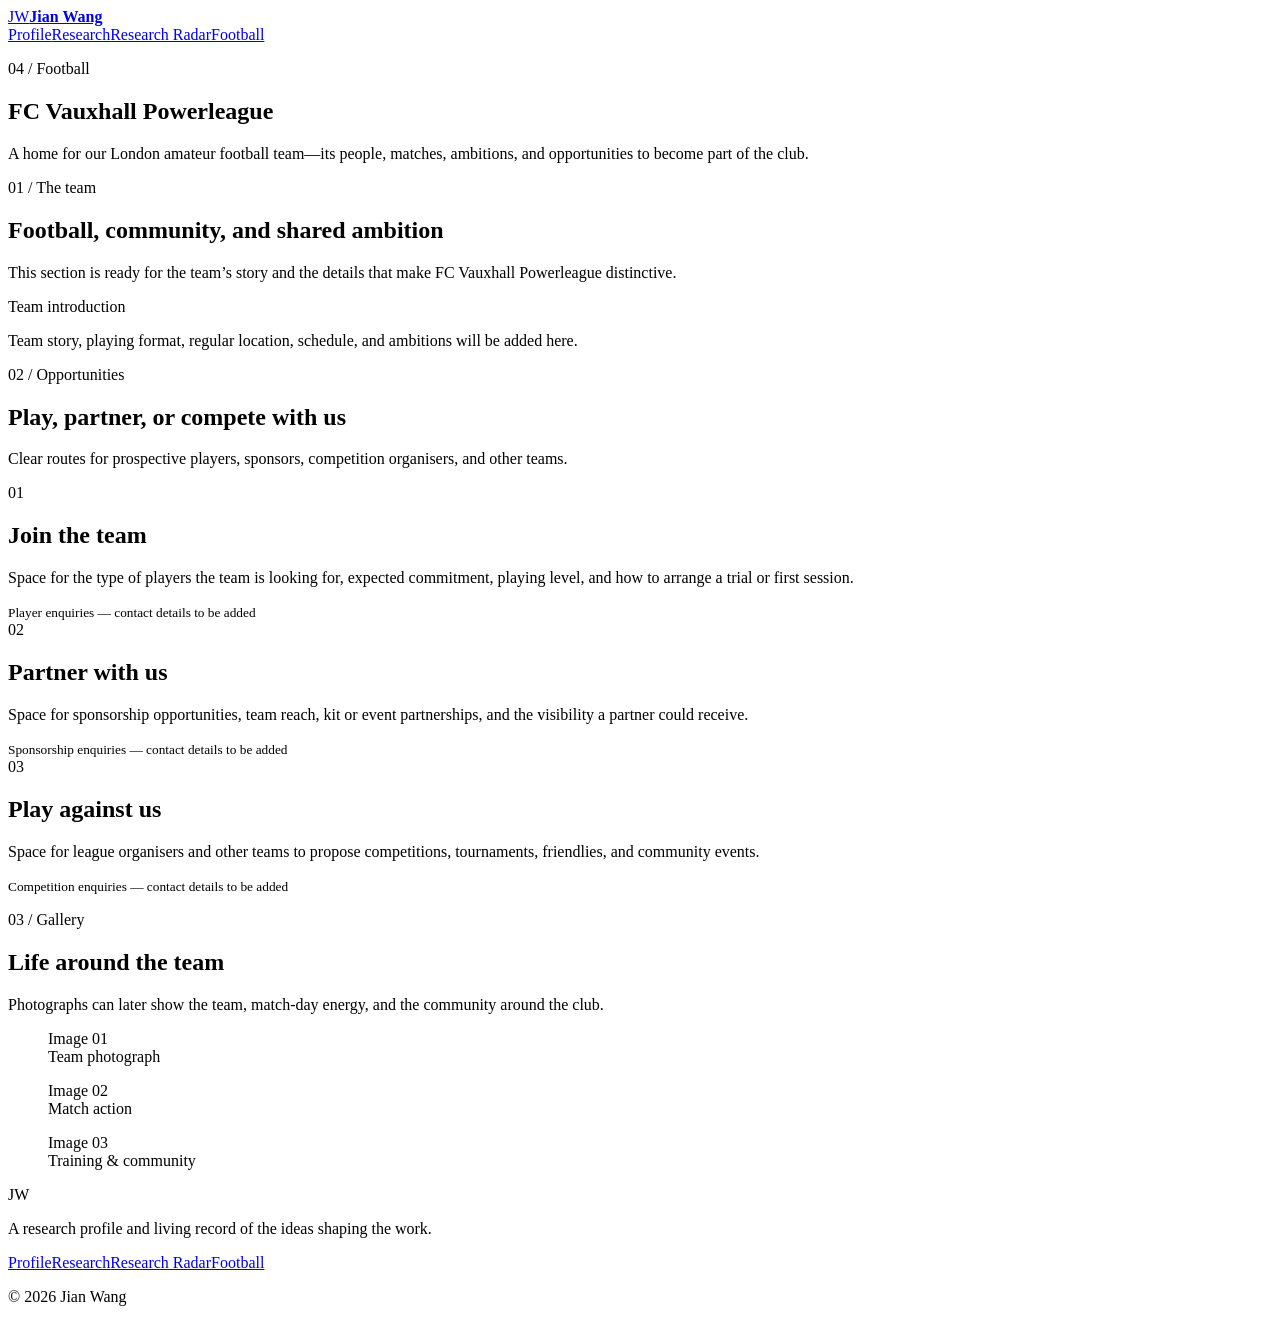
==== football/index.html @ c013a2a4 "Publish updated personal website layout" ====
<!DOCTYPE html><html lang="en"><head><meta charSet="utf-8"/><meta name="viewport" content="width=device-width, initial-scale=1"/><link rel="stylesheet" href="/rq-7f3c9a8d4e21b6c5/styles.css"/><title>Jian Wang, PhD — Molecular &amp; Cell Biologist</title><meta name="description" content="Postdoctoral researcher connecting mechanistic molecular and cell biology with single-cell transcriptomics and computational systems biology."/><meta property="og:title" content="Jian Wang, PhD — Molecular &amp; Cell Biologist"/><meta property="og:description" content="Research profile, selected work, publications, and a curated Research Radar by Jian Wang."/><meta property="og:image" content="https://jianbro2020.github.io/rq-7f3c9a8d4e21b6c5/og.png"/><meta property="og:image:width" content="1731"/><meta property="og:image:height" content="909"/><meta property="og:image:alt" content="Jian Wang research profile and Research Radar"/><meta name="twitter:card" content="summary_large_image"/><meta name="twitter:title" content="Jian Wang, PhD — Molecular &amp; Cell Biologist"/><meta name="twitter:description" content="Research profile, selected work, publications, and a curated Research Radar by Jian Wang."/><meta name="twitter:image" content="https://jianbro2020.github.io/rq-7f3c9a8d4e21b6c5/og.png"/>
<meta name="robots" content="noindex, nofollow, noarchive"/><link rel="canonical" href="https://jianbro2020.github.io/rq-7f3c9a8d4e21b6c5/football/"/></head><body><main><header class="site-header"><a class="wordmark" href="/rq-7f3c9a8d4e21b6c5/" aria-label="Jian Wang — Profile"><span>JW</span><strong>Jian Wang</strong></a><nav aria-label="Primary navigation"><a class="" href="/rq-7f3c9a8d4e21b6c5/">Profile</a><a class="" href="/rq-7f3c9a8d4e21b6c5/research/">Research</a><a class="" href="/rq-7f3c9a8d4e21b6c5/radar/">Research Radar</a><a class="active" href="/rq-7f3c9a8d4e21b6c5/football/">Football</a></nav></header><section class="page-hero football-hero"><p class="page-number">04 / Football</p><h1>FC Vauxhall Powerleague</h1><p>A home for our London amateur football team—its people, matches, ambitions, and opportunities to become part of the club.</p><div class="hero-line"></div></section><section class="content-section football-intro"><div class="section-title"><p class="section-index">01<!-- --> / <!-- -->The team</p><h2>Football, community, and shared ambition</h2><p class="section-intro">This section is ready for the team’s story and the details that make FC Vauxhall Powerleague distinctive.</p></div><div class="football-story-placeholder"><span>Team introduction</span><p>Team story, playing format, regular location, schedule, and ambitions will be added here.</p></div></section><section class="content-section football-opportunities"><div class="section-title"><p class="section-index">02<!-- --> / <!-- -->Opportunities</p><h2>Play, partner, or compete with us</h2><p class="section-intro">Clear routes for prospective players, sponsors, competition organisers, and other teams.</p></div><div class="opportunity-grid"><article><span>01</span><h2>Join the team</h2><p>Space for the type of players the team is looking for, expected commitment, playing level, and how to arrange a trial or first session.</p><small>Player enquiries — contact details to be added</small></article><article><span>02</span><h2>Partner with us</h2><p>Space for sponsorship opportunities, team reach, kit or event partnerships, and the visibility a partner could receive.</p><small>Sponsorship enquiries — contact details to be added</small></article><article><span>03</span><h2>Play against us</h2><p>Space for league organisers and other teams to propose competitions, tournaments, friendlies, and community events.</p><small>Competition enquiries — contact details to be added</small></article></div></section><section class="content-section football-gallery"><div class="section-title"><p class="section-index">03<!-- --> / <!-- -->Gallery</p><h2>Life around the team</h2><p class="section-intro">Photographs can later show the team, match-day energy, and the community around the club.</p></div><div class="football-gallery-grid"><figure><div class="football-image-placeholder"><span>Image <!-- -->01</span></div><figcaption>Team photograph</figcaption></figure><figure><div class="football-image-placeholder"><span>Image <!-- -->02</span></div><figcaption>Match action</figcaption></figure><figure><div class="football-image-placeholder"><span>Image <!-- -->03</span></div><figcaption>Training &amp; community</figcaption></figure></div></section><footer class="site-footer"><div><span class="footer-mark">JW</span><p>A research profile and living record of the ideas shaping the work.</p></div><div class="footer-nav"><a href="/rq-7f3c9a8d4e21b6c5/">Profile</a><a href="/rq-7f3c9a8d4e21b6c5/research/">Research</a><a href="/rq-7f3c9a8d4e21b6c5/radar/">Research Radar</a><a href="/rq-7f3c9a8d4e21b6c5/football/">Football</a></div><p class="copyright">© <!-- -->2026<!-- --> Jian Wang</p></footer></main></body></html>
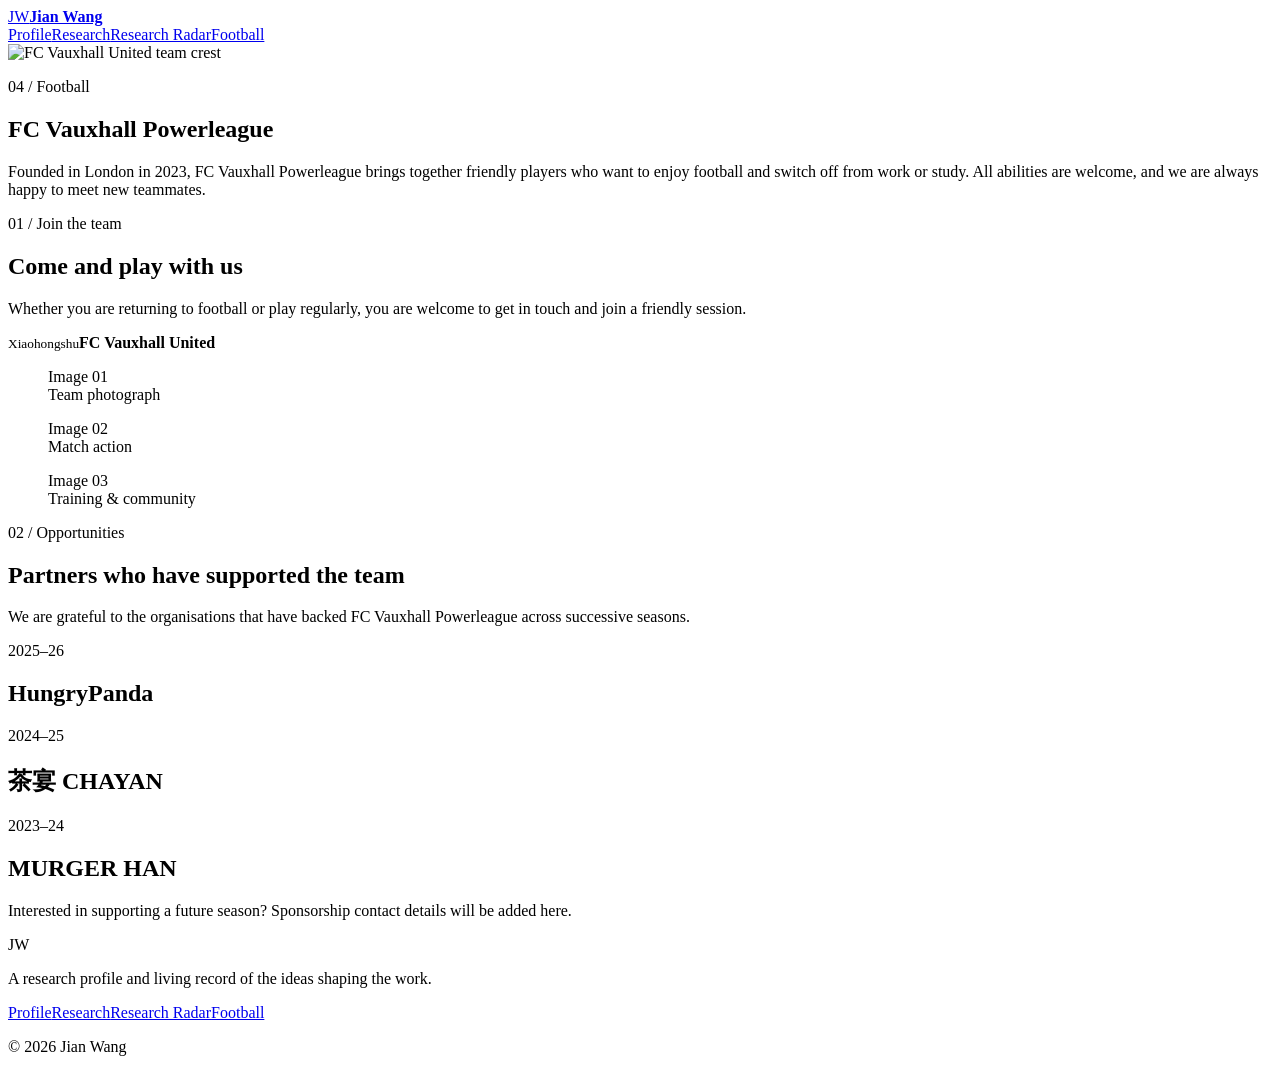
==== commit d4420971: "Publish profile and football layout update" ====
--- a/football/index.html
+++ b/football/index.html
@@ -1,2 +1,2 @@
-<!DOCTYPE html><html lang="en"><head><meta charSet="utf-8"/><meta name="viewport" content="width=device-width, initial-scale=1"/><link rel="stylesheet" href="/rq-7f3c9a8d4e21b6c5/styles.css"/><title>Jian Wang, PhD — Molecular &amp; Cell Biologist</title><meta name="description" content="Postdoctoral researcher connecting mechanistic molecular and cell biology with single-cell transcriptomics and computational systems biology."/><meta property="og:title" content="Jian Wang, PhD — Molecular &amp; Cell Biologist"/><meta property="og:description" content="Research profile, selected work, publications, and a curated Research Radar by Jian Wang."/><meta property="og:image" content="https://jianbro2020.github.io/rq-7f3c9a8d4e21b6c5/og.png"/><meta property="og:image:width" content="1731"/><meta property="og:image:height" content="909"/><meta property="og:image:alt" content="Jian Wang research profile and Research Radar"/><meta name="twitter:card" content="summary_large_image"/><meta name="twitter:title" content="Jian Wang, PhD — Molecular &amp; Cell Biologist"/><meta name="twitter:description" content="Research profile, selected work, publications, and a curated Research Radar by Jian Wang."/><meta name="twitter:image" content="https://jianbro2020.github.io/rq-7f3c9a8d4e21b6c5/og.png"/>
-<meta name="robots" content="noindex, nofollow, noarchive"/><link rel="canonical" href="https://jianbro2020.github.io/rq-7f3c9a8d4e21b6c5/football/"/></head><body><main><header class="site-header"><a class="wordmark" href="/rq-7f3c9a8d4e21b6c5/" aria-label="Jian Wang — Profile"><span>JW</span><strong>Jian Wang</strong></a><nav aria-label="Primary navigation"><a class="" href="/rq-7f3c9a8d4e21b6c5/">Profile</a><a class="" href="/rq-7f3c9a8d4e21b6c5/research/">Research</a><a class="" href="/rq-7f3c9a8d4e21b6c5/radar/">Research Radar</a><a class="active" href="/rq-7f3c9a8d4e21b6c5/football/">Football</a></nav></header><section class="page-hero football-hero"><p class="page-number">04 / Football</p><h1>FC Vauxhall Powerleague</h1><p>A home for our London amateur football team—its people, matches, ambitions, and opportunities to become part of the club.</p><div class="hero-line"></div></section><section class="content-section football-intro"><div class="section-title"><p class="section-index">01<!-- --> / <!-- -->The team</p><h2>Football, community, and shared ambition</h2><p class="section-intro">This section is ready for the team’s story and the details that make FC Vauxhall Powerleague distinctive.</p></div><div class="football-story-placeholder"><span>Team introduction</span><p>Team story, playing format, regular location, schedule, and ambitions will be added here.</p></div></section><section class="content-section football-opportunities"><div class="section-title"><p class="section-index">02<!-- --> / <!-- -->Opportunities</p><h2>Play, partner, or compete with us</h2><p class="section-intro">Clear routes for prospective players, sponsors, competition organisers, and other teams.</p></div><div class="opportunity-grid"><article><span>01</span><h2>Join the team</h2><p>Space for the type of players the team is looking for, expected commitment, playing level, and how to arrange a trial or first session.</p><small>Player enquiries — contact details to be added</small></article><article><span>02</span><h2>Partner with us</h2><p>Space for sponsorship opportunities, team reach, kit or event partnerships, and the visibility a partner could receive.</p><small>Sponsorship enquiries — contact details to be added</small></article><article><span>03</span><h2>Play against us</h2><p>Space for league organisers and other teams to propose competitions, tournaments, friendlies, and community events.</p><small>Competition enquiries — contact details to be added</small></article></div></section><section class="content-section football-gallery"><div class="section-title"><p class="section-index">03<!-- --> / <!-- -->Gallery</p><h2>Life around the team</h2><p class="section-intro">Photographs can later show the team, match-day energy, and the community around the club.</p></div><div class="football-gallery-grid"><figure><div class="football-image-placeholder"><span>Image <!-- -->01</span></div><figcaption>Team photograph</figcaption></figure><figure><div class="football-image-placeholder"><span>Image <!-- -->02</span></div><figcaption>Match action</figcaption></figure><figure><div class="football-image-placeholder"><span>Image <!-- -->03</span></div><figcaption>Training &amp; community</figcaption></figure></div></section><footer class="site-footer"><div><span class="footer-mark">JW</span><p>A research profile and living record of the ideas shaping the work.</p></div><div class="footer-nav"><a href="/rq-7f3c9a8d4e21b6c5/">Profile</a><a href="/rq-7f3c9a8d4e21b6c5/research/">Research</a><a href="/rq-7f3c9a8d4e21b6c5/radar/">Research Radar</a><a href="/rq-7f3c9a8d4e21b6c5/football/">Football</a></div><p class="copyright">© <!-- -->2026<!-- --> Jian Wang</p></footer></main></body></html>+<!DOCTYPE html><html lang="en"><head><meta charSet="utf-8"/><meta name="viewport" content="width=device-width, initial-scale=1"/><link rel="preload" href="/rq-7f3c9a8d4e21b6c5/fc-vauxhall-united-logo.jpg" as="image"/><link rel="stylesheet" href="/rq-7f3c9a8d4e21b6c5/styles.css"/><title>Jian Wang, PhD — Molecular &amp; Cell Biologist</title><meta name="description" content="Postdoctoral researcher connecting mechanistic molecular and cell biology with single-cell transcriptomics and computational systems biology."/><meta property="og:title" content="Jian Wang, PhD — Molecular &amp; Cell Biologist"/><meta property="og:description" content="Research profile, selected work, publications, and a curated Research Radar by Jian Wang."/><meta property="og:image" content="https://jianbro2020.github.io/rq-7f3c9a8d4e21b6c5/og.png"/><meta property="og:image:width" content="1731"/><meta property="og:image:height" content="909"/><meta property="og:image:alt" content="Jian Wang research profile and Research Radar"/><meta name="twitter:card" content="summary_large_image"/><meta name="twitter:title" content="Jian Wang, PhD — Molecular &amp; Cell Biologist"/><meta name="twitter:description" content="Research profile, selected work, publications, and a curated Research Radar by Jian Wang."/><meta name="twitter:image" content="https://jianbro2020.github.io/rq-7f3c9a8d4e21b6c5/og.png"/>
+<meta name="robots" content="noindex, nofollow, noarchive"/><link rel="canonical" href="https://jianbro2020.github.io/rq-7f3c9a8d4e21b6c5/football/"/></head><body><main><header class="site-header"><a class="wordmark" href="/rq-7f3c9a8d4e21b6c5/" aria-label="Jian Wang — Profile"><span>JW</span><strong>Jian Wang</strong></a><nav aria-label="Primary navigation"><a class="" href="/rq-7f3c9a8d4e21b6c5/">Profile</a><a class="" href="/rq-7f3c9a8d4e21b6c5/research/">Research</a><a class="" href="/rq-7f3c9a8d4e21b6c5/radar/">Research Radar</a><a class="active" href="/rq-7f3c9a8d4e21b6c5/football/">Football</a></nav></header><section class="football-hero"><div class="football-hero-copy"><div class="football-identity"><img class="football-logo" src="/rq-7f3c9a8d4e21b6c5/fc-vauxhall-united-logo.jpg" alt="FC Vauxhall United team crest"/><div><p class="page-number">04 / Football</p><h1>FC Vauxhall Powerleague</h1></div></div><p class="football-introduction">Founded in London in 2023, FC Vauxhall Powerleague brings together friendly players who want to enjoy football and switch off from work or study. All abilities are welcome, and we are always happy to meet new teammates.</p><div class="join-team-card"><span>01 / Join the team</span><h2>Come and play with us</h2><p>Whether you are returning to football or play regularly, you are welcome to get in touch and join a friendly session.</p><div class="xiaohongshu-account"><small>Xiaohongshu</small><strong>FC Vauxhall United</strong></div></div></div><div class="football-gallery-top" aria-label="Team gallery placeholders"><figure><div class="football-image-placeholder"><span>Image <!-- -->01</span></div><figcaption>Team photograph</figcaption></figure><figure><div class="football-image-placeholder"><span>Image <!-- -->02</span></div><figcaption>Match action</figcaption></figure><figure><div class="football-image-placeholder"><span>Image <!-- -->03</span></div><figcaption>Training &amp; community</figcaption></figure></div><div class="hero-line"></div></section><section class="content-section football-opportunities"><div class="section-title"><p class="section-index">02<!-- --> / <!-- -->Opportunities</p><h2>Partners who have supported the team</h2><p class="section-intro">We are grateful to the organisations that have backed FC Vauxhall Powerleague across successive seasons.</p></div><div class="sponsor-history"><article><span>2025–26</span><h2>HungryPanda</h2></article><article><span>2024–25</span><h2>茶宴 CHAYAN</h2></article><article><span>2023–24</span><h2>MURGER HAN</h2></article></div><p class="sponsor-note">Interested in supporting a future season? Sponsorship contact details will be added here.</p></section><footer class="site-footer"><div><span class="footer-mark">JW</span><p>A research profile and living record of the ideas shaping the work.</p></div><div class="footer-nav"><a href="/rq-7f3c9a8d4e21b6c5/">Profile</a><a href="/rq-7f3c9a8d4e21b6c5/research/">Research</a><a href="/rq-7f3c9a8d4e21b6c5/radar/">Research Radar</a><a href="/rq-7f3c9a8d4e21b6c5/football/">Football</a></div><p class="copyright">© <!-- -->2026<!-- --> Jian Wang</p></footer></main></body></html>
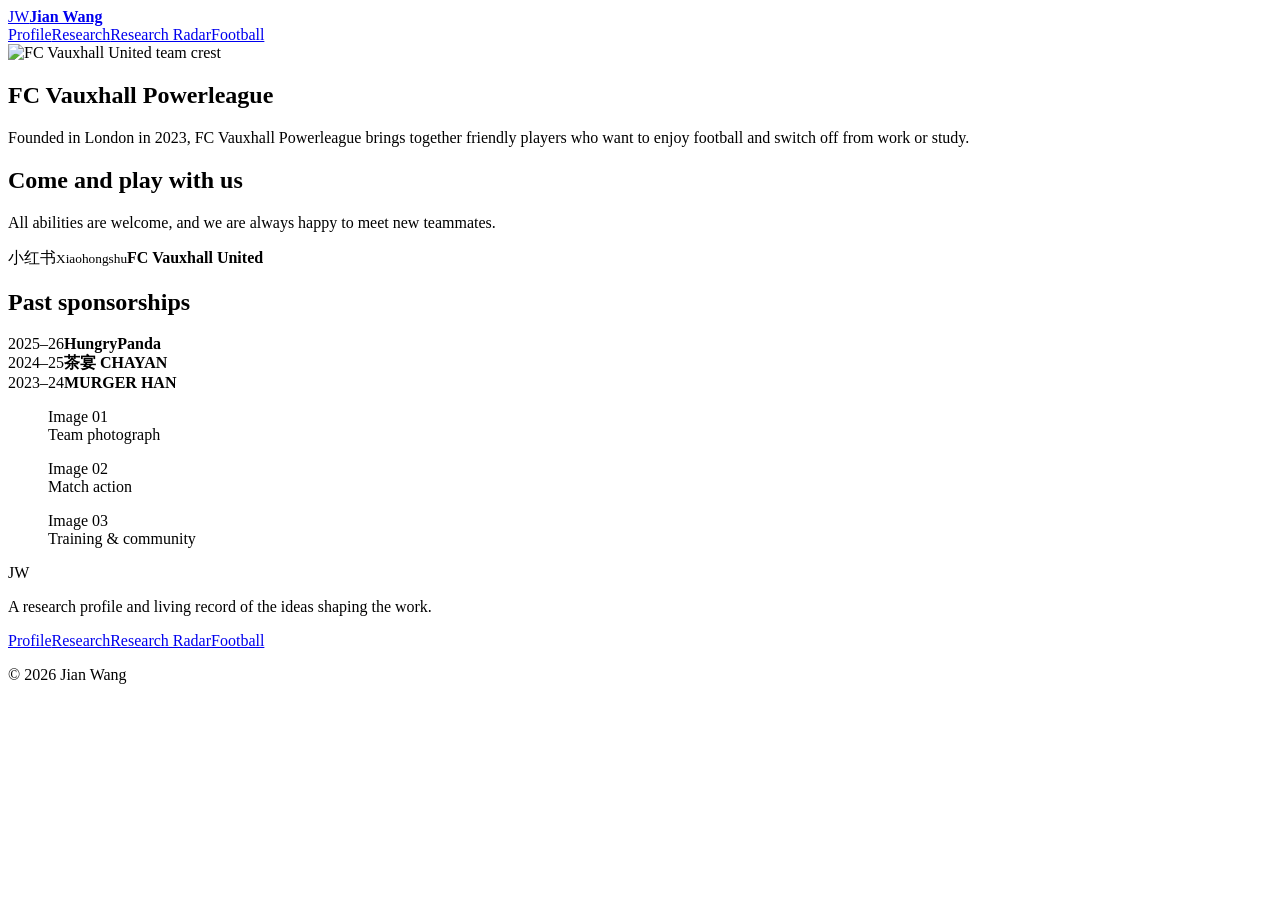
==== commit 2cdcb34b: "Publish simplified profile and football layout" ====
--- a/football/index.html
+++ b/football/index.html
@@ -1,2 +1,2 @@
-<!DOCTYPE html><html lang="en"><head><meta charSet="utf-8"/><meta name="viewport" content="width=device-width, initial-scale=1"/><link rel="preload" href="/rq-7f3c9a8d4e21b6c5/fc-vauxhall-united-logo.jpg" as="image"/><link rel="stylesheet" href="/rq-7f3c9a8d4e21b6c5/styles.css"/><title>Jian Wang, PhD — Molecular &amp; Cell Biologist</title><meta name="description" content="Postdoctoral researcher connecting mechanistic molecular and cell biology with single-cell transcriptomics and computational systems biology."/><meta property="og:title" content="Jian Wang, PhD — Molecular &amp; Cell Biologist"/><meta property="og:description" content="Research profile, selected work, publications, and a curated Research Radar by Jian Wang."/><meta property="og:image" content="https://jianbro2020.github.io/rq-7f3c9a8d4e21b6c5/og.png"/><meta property="og:image:width" content="1731"/><meta property="og:image:height" content="909"/><meta property="og:image:alt" content="Jian Wang research profile and Research Radar"/><meta name="twitter:card" content="summary_large_image"/><meta name="twitter:title" content="Jian Wang, PhD — Molecular &amp; Cell Biologist"/><meta name="twitter:description" content="Research profile, selected work, publications, and a curated Research Radar by Jian Wang."/><meta name="twitter:image" content="https://jianbro2020.github.io/rq-7f3c9a8d4e21b6c5/og.png"/>
-<meta name="robots" content="noindex, nofollow, noarchive"/><link rel="canonical" href="https://jianbro2020.github.io/rq-7f3c9a8d4e21b6c5/football/"/></head><body><main><header class="site-header"><a class="wordmark" href="/rq-7f3c9a8d4e21b6c5/" aria-label="Jian Wang — Profile"><span>JW</span><strong>Jian Wang</strong></a><nav aria-label="Primary navigation"><a class="" href="/rq-7f3c9a8d4e21b6c5/">Profile</a><a class="" href="/rq-7f3c9a8d4e21b6c5/research/">Research</a><a class="" href="/rq-7f3c9a8d4e21b6c5/radar/">Research Radar</a><a class="active" href="/rq-7f3c9a8d4e21b6c5/football/">Football</a></nav></header><section class="football-hero"><div class="football-hero-copy"><div class="football-identity"><img class="football-logo" src="/rq-7f3c9a8d4e21b6c5/fc-vauxhall-united-logo.jpg" alt="FC Vauxhall United team crest"/><div><p class="page-number">04 / Football</p><h1>FC Vauxhall Powerleague</h1></div></div><p class="football-introduction">Founded in London in 2023, FC Vauxhall Powerleague brings together friendly players who want to enjoy football and switch off from work or study. All abilities are welcome, and we are always happy to meet new teammates.</p><div class="join-team-card"><span>01 / Join the team</span><h2>Come and play with us</h2><p>Whether you are returning to football or play regularly, you are welcome to get in touch and join a friendly session.</p><div class="xiaohongshu-account"><small>Xiaohongshu</small><strong>FC Vauxhall United</strong></div></div></div><div class="football-gallery-top" aria-label="Team gallery placeholders"><figure><div class="football-image-placeholder"><span>Image <!-- -->01</span></div><figcaption>Team photograph</figcaption></figure><figure><div class="football-image-placeholder"><span>Image <!-- -->02</span></div><figcaption>Match action</figcaption></figure><figure><div class="football-image-placeholder"><span>Image <!-- -->03</span></div><figcaption>Training &amp; community</figcaption></figure></div><div class="hero-line"></div></section><section class="content-section football-opportunities"><div class="section-title"><p class="section-index">02<!-- --> / <!-- -->Opportunities</p><h2>Partners who have supported the team</h2><p class="section-intro">We are grateful to the organisations that have backed FC Vauxhall Powerleague across successive seasons.</p></div><div class="sponsor-history"><article><span>2025–26</span><h2>HungryPanda</h2></article><article><span>2024–25</span><h2>茶宴 CHAYAN</h2></article><article><span>2023–24</span><h2>MURGER HAN</h2></article></div><p class="sponsor-note">Interested in supporting a future season? Sponsorship contact details will be added here.</p></section><footer class="site-footer"><div><span class="footer-mark">JW</span><p>A research profile and living record of the ideas shaping the work.</p></div><div class="footer-nav"><a href="/rq-7f3c9a8d4e21b6c5/">Profile</a><a href="/rq-7f3c9a8d4e21b6c5/research/">Research</a><a href="/rq-7f3c9a8d4e21b6c5/radar/">Research Radar</a><a href="/rq-7f3c9a8d4e21b6c5/football/">Football</a></div><p class="copyright">© <!-- -->2026<!-- --> Jian Wang</p></footer></main></body></html>+<!DOCTYPE html><html lang="en"><head><meta charSet="utf-8"/><meta name="viewport" content="width=device-width, initial-scale=1"/><link rel="preload" href="/rq-7f3c9a8d4e21b6c5/fc-vauxhall-united-logo.jpg" as="image"/><link rel="stylesheet" href="/rq-7f3c9a8d4e21b6c5/styles.css"/><title>Jian Wang, PhD — Molecular &amp; Computational Disease Biologist</title><meta name="description" content="Postdoctoral researcher connecting mechanistic molecular and cell biology with single-cell transcriptomics and computational disease biology."/><meta property="og:title" content="Jian Wang, PhD — Molecular &amp; Computational Disease Biologist"/><meta property="og:description" content="Research profile, selected work, publications, and a curated Research Radar by Jian Wang."/><meta property="og:image" content="https://jianbro2020.github.io/rq-7f3c9a8d4e21b6c5/og.png"/><meta property="og:image:width" content="1731"/><meta property="og:image:height" content="909"/><meta property="og:image:alt" content="Jian Wang research profile and Research Radar"/><meta name="twitter:card" content="summary_large_image"/><meta name="twitter:title" content="Jian Wang, PhD — Molecular &amp; Computational Disease Biologist"/><meta name="twitter:description" content="Research profile, selected work, publications, and a curated Research Radar by Jian Wang."/><meta name="twitter:image" content="https://jianbro2020.github.io/rq-7f3c9a8d4e21b6c5/og.png"/>
+<meta name="robots" content="noindex, nofollow, noarchive"/><link rel="canonical" href="https://jianbro2020.github.io/rq-7f3c9a8d4e21b6c5/football/"/></head><body><main><header class="site-header"><a class="wordmark" href="/rq-7f3c9a8d4e21b6c5/" aria-label="Jian Wang — Profile"><span>JW</span><strong>Jian Wang</strong></a><nav aria-label="Primary navigation"><a class="" href="/rq-7f3c9a8d4e21b6c5/">Profile</a><a class="" href="/rq-7f3c9a8d4e21b6c5/research/">Research</a><a class="" href="/rq-7f3c9a8d4e21b6c5/radar/">Research Radar</a><a class="active" href="/rq-7f3c9a8d4e21b6c5/football/">Football</a></nav></header><section class="football-hero"><div class="football-hero-copy"><div class="football-identity"><img class="football-logo" src="/rq-7f3c9a8d4e21b6c5/fc-vauxhall-united-logo.jpg" alt="FC Vauxhall United team crest"/><div><h1>FC Vauxhall Powerleague</h1></div></div><p class="football-introduction">Founded in London in 2023, FC Vauxhall Powerleague brings together friendly players who want to enjoy football and switch off from work or study.</p><div class="join-team-card"><h2>Come and play with us</h2><p>All abilities are welcome, and we are always happy to meet new teammates.</p><div class="xiaohongshu-account"><span class="xiaohongshu-icon" aria-hidden="true">小红书</span><small>Xiaohongshu</small><strong>FC Vauxhall United</strong></div></div><section class="past-sponsors" aria-labelledby="past-sponsors-title"><h2 id="past-sponsors-title">Past sponsorships</h2><div class="sponsor-history"><article><span>2025–26</span><strong>HungryPanda</strong></article><article><span>2024–25</span><strong>茶宴 CHAYAN</strong></article><article><span>2023–24</span><strong>MURGER HAN</strong></article></div></section></div><div class="football-gallery-top" aria-label="Team gallery placeholders"><figure><div class="football-image-placeholder"><span>Image <!-- -->01</span></div><figcaption>Team photograph</figcaption></figure><figure><div class="football-image-placeholder"><span>Image <!-- -->02</span></div><figcaption>Match action</figcaption></figure><figure><div class="football-image-placeholder"><span>Image <!-- -->03</span></div><figcaption>Training &amp; community</figcaption></figure></div><div class="hero-line"></div></section><footer class="site-footer"><div><span class="footer-mark">JW</span><p>A research profile and living record of the ideas shaping the work.</p></div><div class="footer-nav"><a href="/rq-7f3c9a8d4e21b6c5/">Profile</a><a href="/rq-7f3c9a8d4e21b6c5/research/">Research</a><a href="/rq-7f3c9a8d4e21b6c5/radar/">Research Radar</a><a href="/rq-7f3c9a8d4e21b6c5/football/">Football</a></div><p class="copyright">© <!-- -->2026<!-- --> Jian Wang</p></footer></main></body></html>
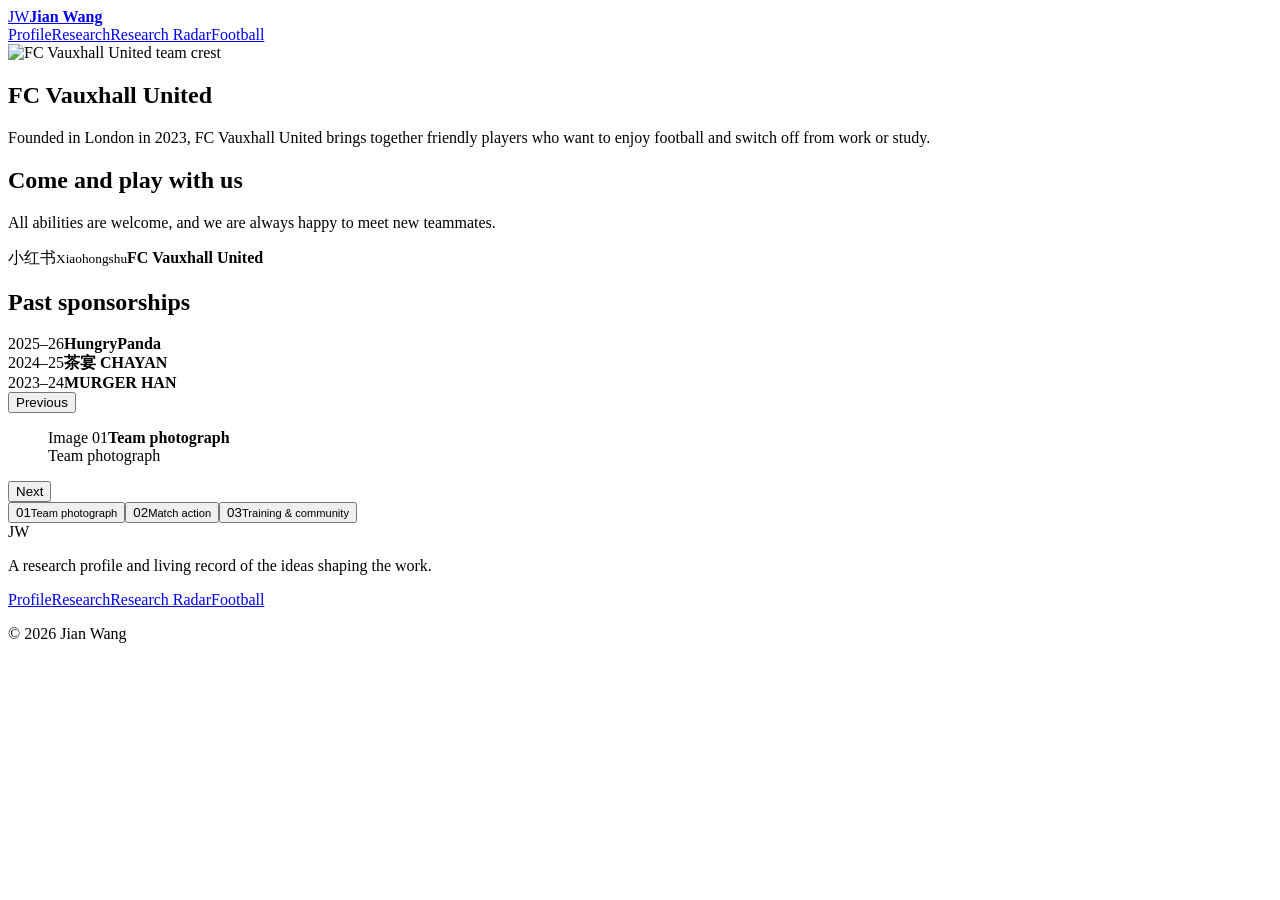
==== commit c2389149: "Publish profile balance and gallery update" ====
--- a/football/index.html
+++ b/football/index.html
@@ -1,2 +1,2 @@
 <!DOCTYPE html><html lang="en"><head><meta charSet="utf-8"/><meta name="viewport" content="width=device-width, initial-scale=1"/><link rel="preload" href="/rq-7f3c9a8d4e21b6c5/fc-vauxhall-united-logo.jpg" as="image"/><link rel="stylesheet" href="/rq-7f3c9a8d4e21b6c5/styles.css"/><title>Jian Wang, PhD — Molecular &amp; Computational Disease Biologist</title><meta name="description" content="Postdoctoral researcher connecting mechanistic molecular and cell biology with single-cell transcriptomics and computational disease biology."/><meta property="og:title" content="Jian Wang, PhD — Molecular &amp; Computational Disease Biologist"/><meta property="og:description" content="Research profile, selected work, publications, and a curated Research Radar by Jian Wang."/><meta property="og:image" content="https://jianbro2020.github.io/rq-7f3c9a8d4e21b6c5/og.png"/><meta property="og:image:width" content="1731"/><meta property="og:image:height" content="909"/><meta property="og:image:alt" content="Jian Wang research profile and Research Radar"/><meta name="twitter:card" content="summary_large_image"/><meta name="twitter:title" content="Jian Wang, PhD — Molecular &amp; Computational Disease Biologist"/><meta name="twitter:description" content="Research profile, selected work, publications, and a curated Research Radar by Jian Wang."/><meta name="twitter:image" content="https://jianbro2020.github.io/rq-7f3c9a8d4e21b6c5/og.png"/>
-<meta name="robots" content="noindex, nofollow, noarchive"/><link rel="canonical" href="https://jianbro2020.github.io/rq-7f3c9a8d4e21b6c5/football/"/></head><body><main><header class="site-header"><a class="wordmark" href="/rq-7f3c9a8d4e21b6c5/" aria-label="Jian Wang — Profile"><span>JW</span><strong>Jian Wang</strong></a><nav aria-label="Primary navigation"><a class="" href="/rq-7f3c9a8d4e21b6c5/">Profile</a><a class="" href="/rq-7f3c9a8d4e21b6c5/research/">Research</a><a class="" href="/rq-7f3c9a8d4e21b6c5/radar/">Research Radar</a><a class="active" href="/rq-7f3c9a8d4e21b6c5/football/">Football</a></nav></header><section class="football-hero"><div class="football-hero-copy"><div class="football-identity"><img class="football-logo" src="/rq-7f3c9a8d4e21b6c5/fc-vauxhall-united-logo.jpg" alt="FC Vauxhall United team crest"/><div><h1>FC Vauxhall Powerleague</h1></div></div><p class="football-introduction">Founded in London in 2023, FC Vauxhall Powerleague brings together friendly players who want to enjoy football and switch off from work or study.</p><div class="join-team-card"><h2>Come and play with us</h2><p>All abilities are welcome, and we are always happy to meet new teammates.</p><div class="xiaohongshu-account"><span class="xiaohongshu-icon" aria-hidden="true">小红书</span><small>Xiaohongshu</small><strong>FC Vauxhall United</strong></div></div><section class="past-sponsors" aria-labelledby="past-sponsors-title"><h2 id="past-sponsors-title">Past sponsorships</h2><div class="sponsor-history"><article><span>2025–26</span><strong>HungryPanda</strong></article><article><span>2024–25</span><strong>茶宴 CHAYAN</strong></article><article><span>2023–24</span><strong>MURGER HAN</strong></article></div></section></div><div class="football-gallery-top" aria-label="Team gallery placeholders"><figure><div class="football-image-placeholder"><span>Image <!-- -->01</span></div><figcaption>Team photograph</figcaption></figure><figure><div class="football-image-placeholder"><span>Image <!-- -->02</span></div><figcaption>Match action</figcaption></figure><figure><div class="football-image-placeholder"><span>Image <!-- -->03</span></div><figcaption>Training &amp; community</figcaption></figure></div><div class="hero-line"></div></section><footer class="site-footer"><div><span class="footer-mark">JW</span><p>A research profile and living record of the ideas shaping the work.</p></div><div class="footer-nav"><a href="/rq-7f3c9a8d4e21b6c5/">Profile</a><a href="/rq-7f3c9a8d4e21b6c5/research/">Research</a><a href="/rq-7f3c9a8d4e21b6c5/radar/">Research Radar</a><a href="/rq-7f3c9a8d4e21b6c5/football/">Football</a></div><p class="copyright">© <!-- -->2026<!-- --> Jian Wang</p></footer></main></body></html>+<meta name="robots" content="noindex, nofollow, noarchive"/><link rel="canonical" href="https://jianbro2020.github.io/rq-7f3c9a8d4e21b6c5/football/"/></head><body><main><header class="site-header"><a class="wordmark" href="/rq-7f3c9a8d4e21b6c5/" aria-label="Jian Wang — Profile"><span>JW</span><strong>Jian Wang</strong></a><nav aria-label="Primary navigation"><a class="" href="/rq-7f3c9a8d4e21b6c5/">Profile</a><a class="" href="/rq-7f3c9a8d4e21b6c5/research/">Research</a><a class="" href="/rq-7f3c9a8d4e21b6c5/radar/">Research Radar</a><a class="active" href="/rq-7f3c9a8d4e21b6c5/football/">Football</a></nav></header><section class="football-hero"><div class="football-hero-copy"><div class="football-identity"><img class="football-logo" src="/rq-7f3c9a8d4e21b6c5/fc-vauxhall-united-logo.jpg" alt="FC Vauxhall United team crest"/><div><h1>FC Vauxhall United</h1></div></div><p class="football-introduction">Founded in London in 2023, FC Vauxhall United brings together friendly players who want to enjoy football and switch off from work or study.</p><div class="join-team-card"><h2>Come and play with us</h2><p>All abilities are welcome, and we are always happy to meet new teammates.</p><div class="xiaohongshu-account"><span class="xiaohongshu-icon" aria-hidden="true">小红书</span><small>Xiaohongshu</small><strong>FC Vauxhall United</strong></div></div><section class="past-sponsors" aria-labelledby="past-sponsors-title"><h2 id="past-sponsors-title">Past sponsorships</h2><div class="sponsor-history"><article><span>2025–26</span><strong>HungryPanda</strong></article><article><span>2024–25</span><strong>茶宴 CHAYAN</strong></article><article><span>2023–24</span><strong>MURGER HAN</strong></article></div></section></div><section class="team-gallery" aria-label="Team picture gallery" data-team-gallery="true" data-active-index="0"><div class="gallery-stage"><button class="gallery-control gallery-previous" type="button" data-gallery-action="previous">Previous</button><div class="gallery-slides" aria-live="polite"><figure class="gallery-slide" data-gallery-slide="0"><div class="gallery-image-placeholder" role="img" aria-label="Team photograph image space"><span>Image <!-- -->01</span><strong>Team photograph</strong></div><figcaption>Team photograph</figcaption></figure><figure class="gallery-slide" hidden="" data-gallery-slide="1"><div class="gallery-image-placeholder" role="img" aria-label="Match action image space"><span>Image <!-- -->02</span><strong>Match action</strong></div><figcaption>Match action</figcaption></figure><figure class="gallery-slide" hidden="" data-gallery-slide="2"><div class="gallery-image-placeholder" role="img" aria-label="Training &amp; community image space"><span>Image <!-- -->03</span><strong>Training &amp; community</strong></div><figcaption>Training &amp; community</figcaption></figure></div><button class="gallery-control gallery-next" type="button" data-gallery-action="next">Next</button></div><div class="gallery-thumbnails" role="tablist" aria-label="Choose a team picture"><button class="active" type="button" role="tab" aria-selected="true" aria-label="Show Team photograph" data-gallery-thumbnail="0"><span class="gallery-thumbnail-preview" aria-hidden="true">01</span><small>Team photograph</small></button><button class="" type="button" role="tab" aria-selected="false" aria-label="Show Match action" data-gallery-thumbnail="1"><span class="gallery-thumbnail-preview" aria-hidden="true">02</span><small>Match action</small></button><button class="" type="button" role="tab" aria-selected="false" aria-label="Show Training &amp; community" data-gallery-thumbnail="2"><span class="gallery-thumbnail-preview" aria-hidden="true">03</span><small>Training &amp; community</small></button></div></section><div class="hero-line"></div></section><footer class="site-footer"><div><span class="footer-mark">JW</span><p>A research profile and living record of the ideas shaping the work.</p></div><div class="footer-nav"><a href="/rq-7f3c9a8d4e21b6c5/">Profile</a><a href="/rq-7f3c9a8d4e21b6c5/research/">Research</a><a href="/rq-7f3c9a8d4e21b6c5/radar/">Research Radar</a><a href="/rq-7f3c9a8d4e21b6c5/football/">Football</a></div><p class="copyright">© <!-- -->2026<!-- --> Jian Wang</p></footer></main><script>(()=>{document.querySelectorAll('[data-team-gallery]').forEach((gallery)=>{const slides=[...gallery.querySelectorAll('[data-gallery-slide]')];const thumbnails=[...gallery.querySelectorAll('[data-gallery-thumbnail]')];let active=Number(gallery.dataset.activeIndex||0);const show=(index)=>{active=(index+slides.length)%slides.length;gallery.dataset.activeIndex=String(active);slides.forEach((slide,itemIndex)=>{slide.hidden=itemIndex!==active;});thumbnails.forEach((thumbnail,itemIndex)=>{const selected=itemIndex===active;thumbnail.classList.toggle('active',selected);thumbnail.setAttribute('aria-selected',String(selected));});};gallery.querySelector('[data-gallery-action="previous"]')?.addEventListener('click',()=>show(active-1));gallery.querySelector('[data-gallery-action="next"]')?.addEventListener('click',()=>show(active+1));thumbnails.forEach((thumbnail)=>thumbnail.addEventListener('click',()=>show(Number(thumbnail.dataset.galleryThumbnail))));show(active);});})();</script></body></html>
